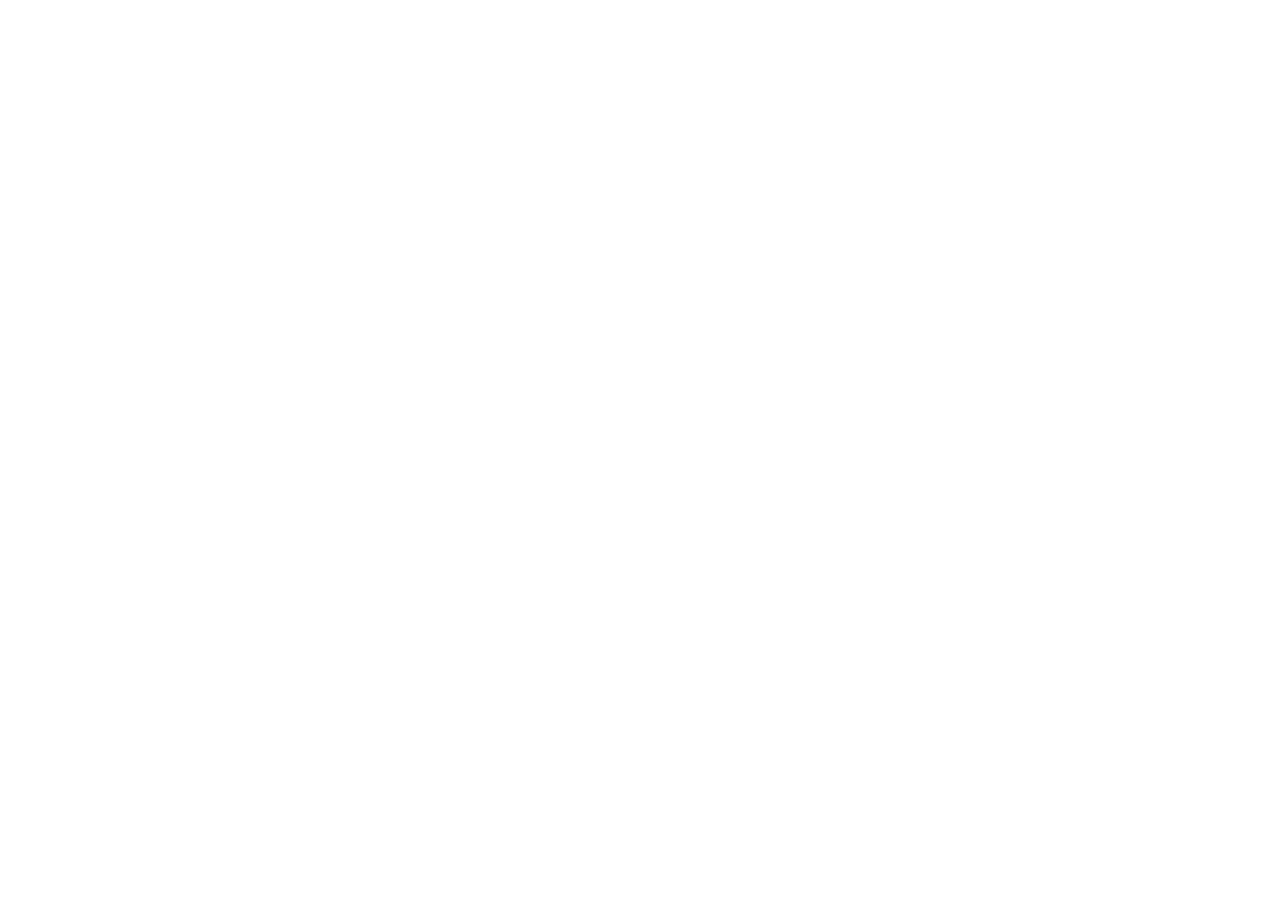
==== ch8/client/index.html @ 5986e1fa "Add client" ====
<!DOCTYPE html>
<html lang="en">
    <head>
        <meta charset="utf-8">
        <title>WebSockets demo for HTML5 Games Development: A Beginner's Guide</title>
    </head>

    <body>
        <!-- game elements goes here later -->
        <script src="js/jquery-3.5.1.min.js"></script>
        <script src="js/html5games.websocket.js"></script>
    </body>
</html>
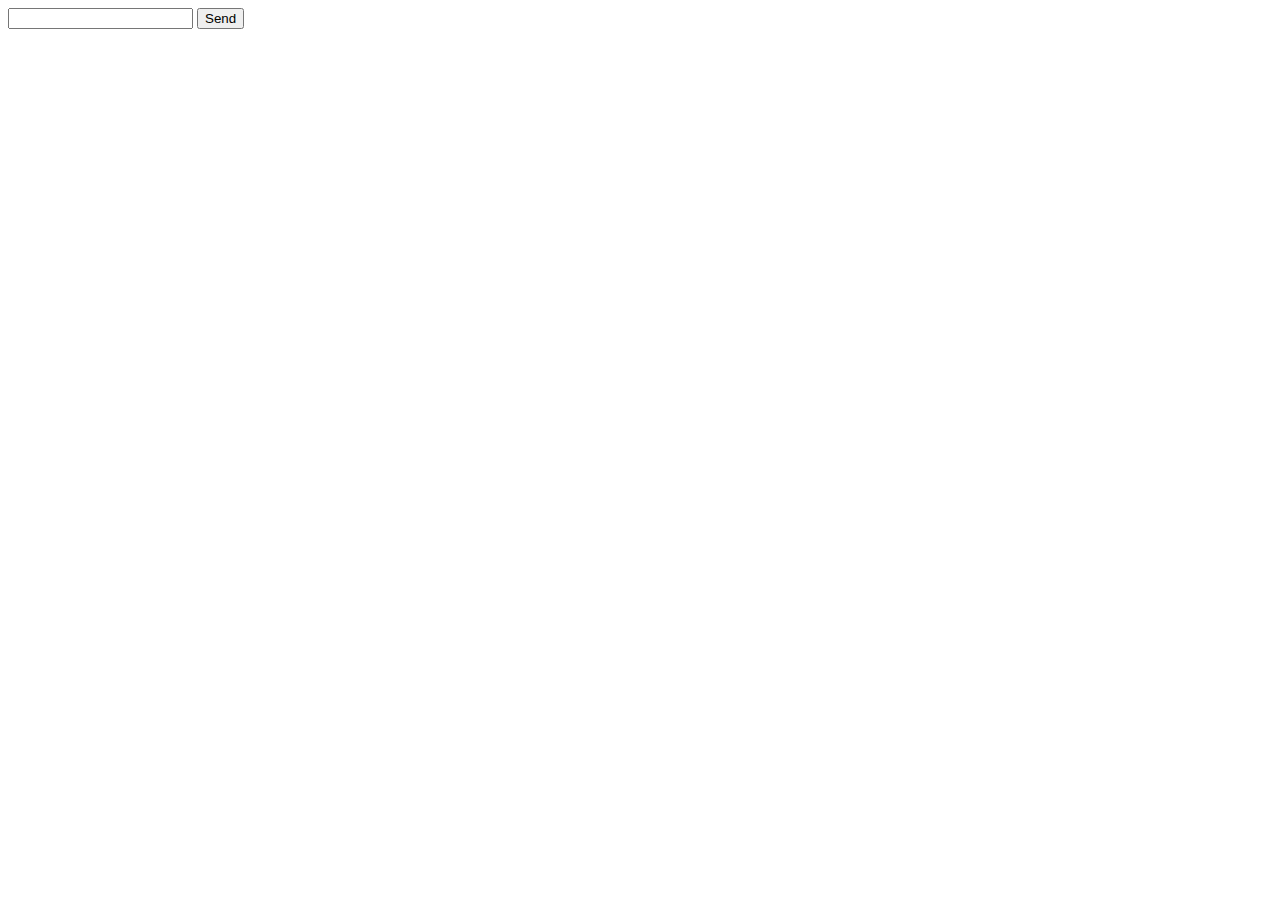
==== commit 99958d99: "Send a message to the server" ====
--- a/ch8/client/index.html
+++ b/ch8/client/index.html
@@ -7,6 +7,10 @@
 
     <body>
         <!-- game elements goes here later -->
+        <input type="text" id="chat-input" autocomplete="off">
+        <input type="button" value="Send" id="send">
+
+
         <script src="js/jquery-3.5.1.min.js"></script>
         <script src="js/html5games.websocket.js"></script>
     </body>
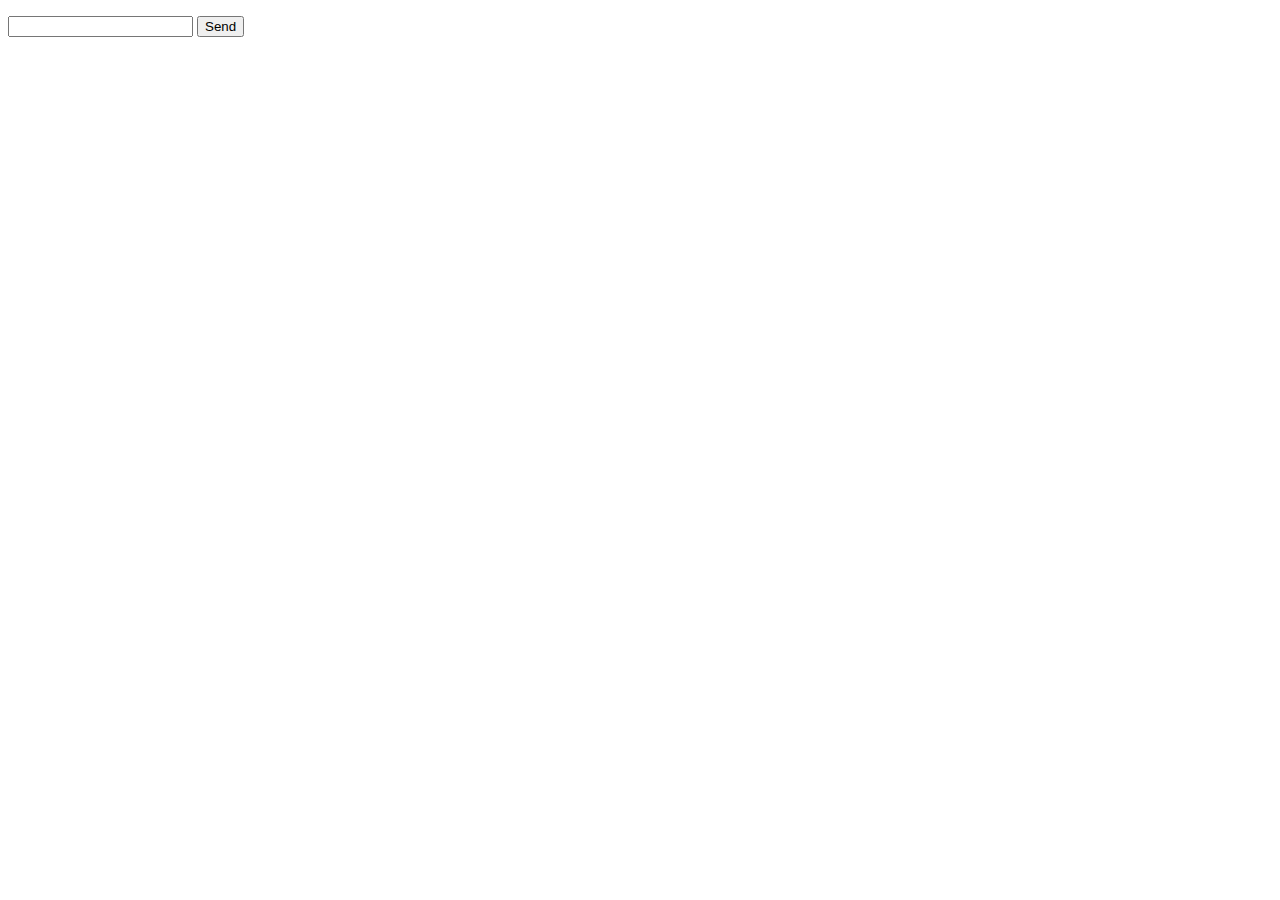
==== commit ae42fa4d: "Send messages to all connected browsers" ====
--- a/ch8/client/index.html
+++ b/ch8/client/index.html
@@ -7,6 +7,7 @@
 
     <body>
         <!-- game elements goes here later -->
+        <ul id="chat-history"></ul>
         <input type="text" id="chat-input" autocomplete="off">
         <input type="button" value="Send" id="send">
 
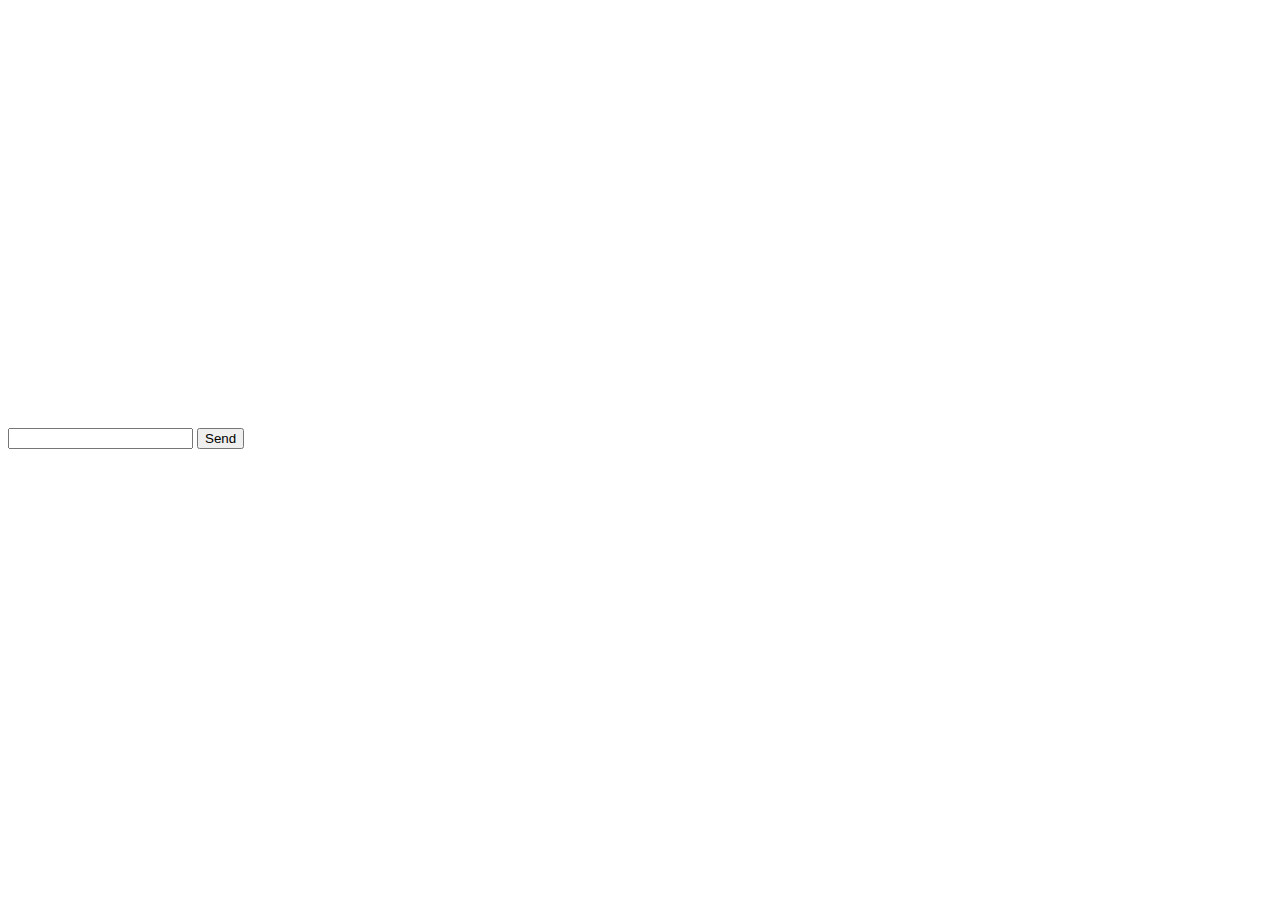
==== commit 5a175e7a: "Make a shared drawing whiteboard" ====
--- a/ch8/client/index.html
+++ b/ch8/client/index.html
@@ -3,10 +3,15 @@
     <head>
         <meta charset="utf-8">
         <title>WebSockets demo for HTML5 Games Development: A Beginner's Guide</title>
+        <style>
+            canvas{position:relative;}
+        </style>
     </head>
 
     <body>
         <!-- game elements goes here later -->
+        <canvas id='drawing-pad' width='500' height='400'></canvas>
+
         <ul id="chat-history"></ul>
         <input type="text" id="chat-input" autocomplete="off">
         <input type="button" value="Send" id="send">
